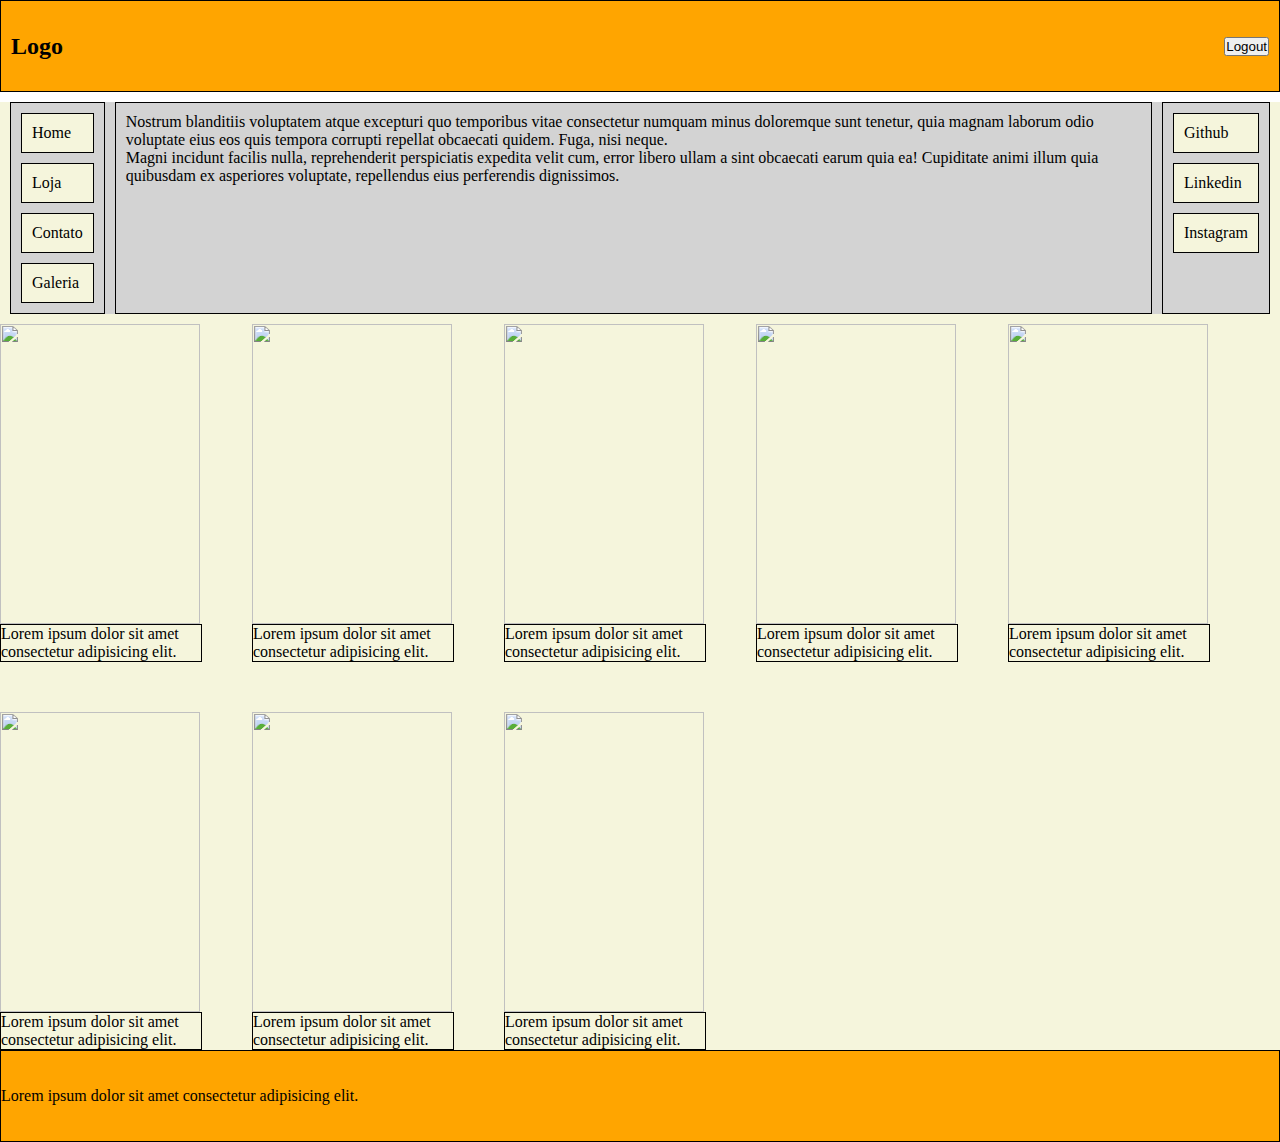
==== index.html @ 28ceb01f "Aula Flex" ====
<!DOCTYPE html>
<html lang="en">

<head>
    <meta charset="UTF-8">
    <meta http-equiv="X-UA-Compatible" content="IE=edge">
    <meta name="viewport" content="width=device-width, initial-scale=1.0">
    <title>Prática de Grid</title>
    <link rel="stylesheet" href="style.css">
</head>

<body>
    <header>
        <section>
            <h2>Logo</h2>
        </section>
        <section>
            <button>Logout</button>
        </section>
    </header>

    <main>
        <section class="container">
            <nav class="parte">
                <ol>
                    <li>Home</li>
                    <li>Loja</li>
                    <li>Contato</li>
                    <li>Galeria</li>
                </ol>

            </nav>
            <article class="parte">

                <p>Nostrum blanditiis voluptatem atque excepturi quo temporibus vitae consectetur numquam minus
                    doloremque
                    sunt
                    tenetur, quia magnam laborum odio voluptate eius eos quis tempora corrupti repellat obcaecati
                    quidem.
                    Fuga,
                    nisi neque.</p>

                <p>Magni incidunt facilis nulla, reprehenderit perspiciatis expedita velit cum, error libero ullam a
                    sint
                    obcaecati earum quia ea! Cupiditate animi illum quia quibusdam ex asperiores voluptate, repellendus
                    eius
                    perferendis dignissimos.</p>

            </article>
            <nav class="parte">
                <ol>
                    <li>Github</li>
                    <li>Linkedin</li>
                    <li>Instagram</li>
                </ol>
            </nav>

        </section>

        <section class="card">
            <figure>
                <img class="imagem" src="/assets/img.jpeg" alt="">
                <figcaption>Lorem ipsum dolor sit amet consectetur adipisicing elit.</figcaption>
            </figure>
            <figure>
                <img class="imagem" src="/assets/img.jpeg" alt="">
                <figcaption>Lorem ipsum dolor sit amet consectetur adipisicing elit.</figcaption>
            </figure>
            <figure>
                <img class="imagem" src="/assets/img.jpeg" alt="">
                <figcaption>Lorem ipsum dolor sit amet consectetur adipisicing elit.</figcaption>
            </figure>
            <figure>
                <img class="imagem" src="/assets/img.jpeg" alt="">
                <figcaption>Lorem ipsum dolor sit amet consectetur adipisicing elit.</figcaption>
            </figure>
            <figure>
                <img class="imagem" src="/assets/img.jpeg" alt="">
                <figcaption>Lorem ipsum dolor sit amet consectetur adipisicing elit.</figcaption>
            </figure>
            <figure>
                <img class="imagem" src="/assets/img.jpeg" alt="">
                <figcaption>Lorem ipsum dolor sit amet consectetur adipisicing elit.</figcaption>
            </figure>
            <figure>
                <img class="imagem" src="/assets/img.jpeg" alt="">
                <figcaption>Lorem ipsum dolor sit amet consectetur adipisicing elit.</figcaption>
            </figure>
            <figure>
                <img class="imagem" src="/assets/img.jpeg" alt="">
                <figcaption>Lorem ipsum dolor sit amet consectetur adipisicing elit.</figcaption>
            </figure>
        </section>
    </main>

    <footer>
        <p>Lorem ipsum dolor sit amet consectetur adipisicing elit.</p>
    </footer>
</body>

</html>
---- style.css ----
*{
    margin: 0;
    padding: 0;
}
header{
    border: 1px solid black;
    display: flex;
    justify-content:space-between;
    padding: 0 10px;
    height: 10vh;
    align-items: center;
    background-color: orange;
}
main{
    min-height: 80vh;
    background-color: beige;
}
footer{
    border: 1px solid black;
    height: 10vh;
    display: flex;
    align-items: center;
    background-color:orange;
}
.parte{
    border: 1px solid black;
    padding: 10px;
}
.container{
    display: flex;
    background-color: lightgray;
    gap: 10px;
    margin: 10px;
}
ol{
    display: flex;
    flex-direction: column;
    gap: 10px;
    list-style: none;
}
li{
    border: 1px solid black;
    padding: 10px;
    background-color: beige;
}
.card{
    display: flex;
    flex-wrap: wrap;
    gap: 50px;
}
.imagem{
    width: 200px;
    height: 300px;
    display: flex;
}
figcaption{
    display: flex;
    flex-direction: column;
    width: 200px;
    border: 1px solid black;
}
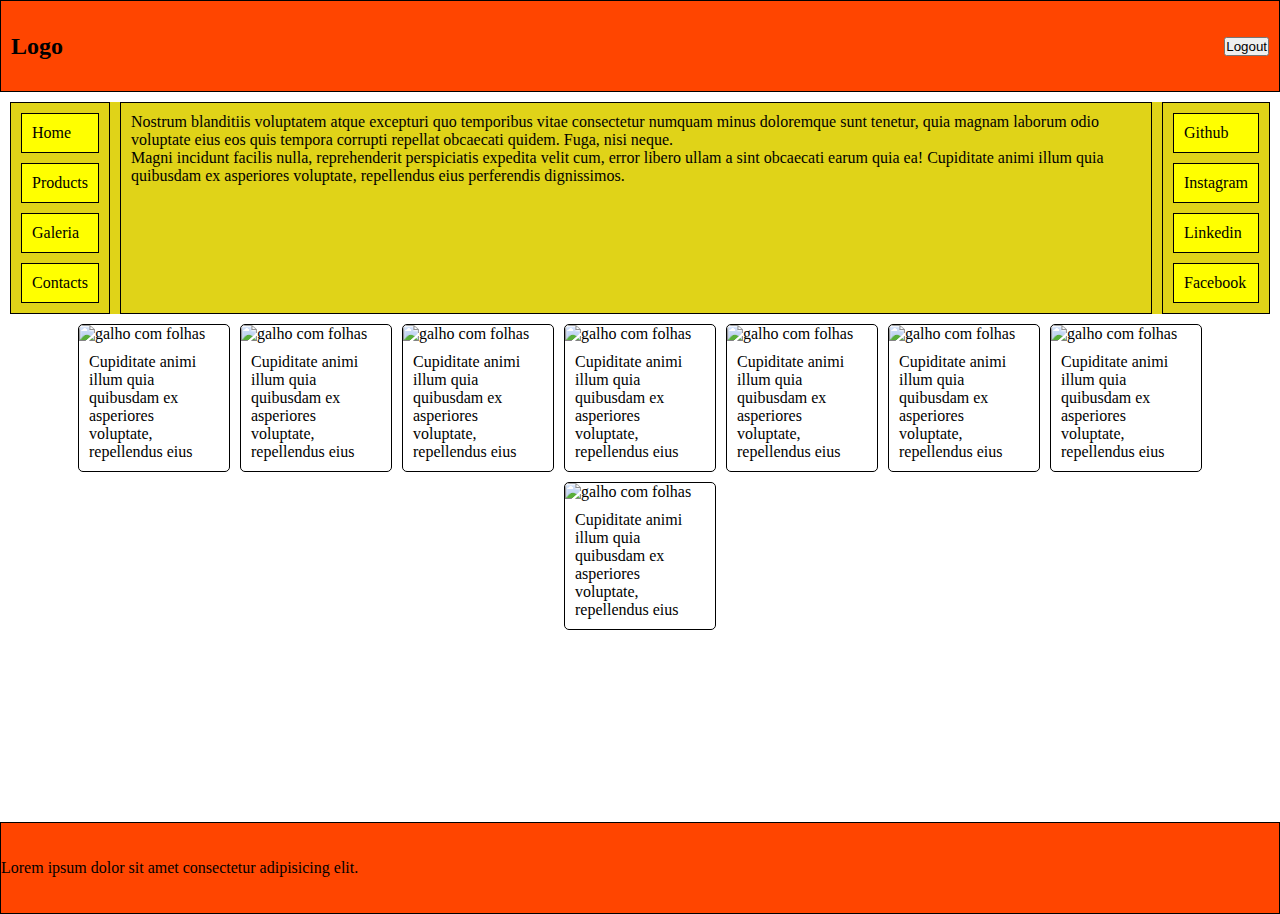
==== commit 7c18befa: "Resolução Exercícios CSS - Flexbox" ====
--- a/index.html
+++ b/index.html
@@ -5,8 +5,8 @@
     <meta charset="UTF-8">
     <meta http-equiv="X-UA-Compatible" content="IE=edge">
     <meta name="viewport" content="width=device-width, initial-scale=1.0">
+    <link rel="stylesheet" href="style.css">
     <title>Prática de Grid</title>
-    <link rel="stylesheet" href="style.css">
 </head>
 
 <body>
@@ -24,9 +24,9 @@
             <nav class="parte">
                 <ol>
                     <li>Home</li>
-                    <li>Loja</li>
-                    <li>Contato</li>
+                    <li>Products</li>
                     <li>Galeria</li>
+                    <li>Contacts</li>
                 </ol>
 
             </nav>
@@ -50,45 +50,54 @@
             <nav class="parte">
                 <ol>
                     <li>Github</li>
+                    <li>Instagram</li>
                     <li>Linkedin</li>
-                    <li>Instagram</li>
+                    <li>Facebook</li>
                 </ol>
             </nav>
 
         </section>
 
-        <section class="card">
-            <figure>
-                <img class="imagem" src="/assets/img.jpeg" alt="">
-                <figcaption>Lorem ipsum dolor sit amet consectetur adipisicing elit.</figcaption>
+        <section class="galeria-imagens">
+            <figure class="imagens">
+                <img class="img" src="assets/img.jpeg" alt="galho com folhas">
+                <figcaption class="text">Cupiditate animi illum quia quibusdam ex asperiores voluptate, repellendus
+                    eius</figcaption>
             </figure>
-            <figure>
-                <img class="imagem" src="/assets/img.jpeg" alt="">
-                <figcaption>Lorem ipsum dolor sit amet consectetur adipisicing elit.</figcaption>
+            <figure class="imagens">
+                <img class="img" src="assets/img.jpeg" alt="galho com folhas">
+                <figcaption class="text">Cupiditate animi illum quia quibusdam ex asperiores voluptate, repellendus
+                    eius</figcaption>
             </figure>
-            <figure>
-                <img class="imagem" src="/assets/img.jpeg" alt="">
-                <figcaption>Lorem ipsum dolor sit amet consectetur adipisicing elit.</figcaption>
+            <figure class="imagens">
+                <img class="img" src="assets/img.jpeg" alt="galho com folhas">
+                <figcaption class="text">Cupiditate animi illum quia quibusdam ex asperiores voluptate, repellendus
+                    eius</figcaption>
             </figure>
-            <figure>
-                <img class="imagem" src="/assets/img.jpeg" alt="">
-                <figcaption>Lorem ipsum dolor sit amet consectetur adipisicing elit.</figcaption>
+            <figure class="imagens">
+                <img class="img" src="assets/img.jpeg" alt="galho com folhas">
+                <figcaption class="text">Cupiditate animi illum quia quibusdam ex asperiores voluptate, repellendus
+                    eius</figcaption>
             </figure>
-            <figure>
-                <img class="imagem" src="/assets/img.jpeg" alt="">
-                <figcaption>Lorem ipsum dolor sit amet consectetur adipisicing elit.</figcaption>
+            <figure class="imagens">
+                <img class="img" src="assets/img.jpeg" alt="galho com folhas">
+                <figcaption class="text">Cupiditate animi illum quia quibusdam ex asperiores voluptate, repellendus
+                    eius</figcaption>
             </figure>
-            <figure>
-                <img class="imagem" src="/assets/img.jpeg" alt="">
-                <figcaption>Lorem ipsum dolor sit amet consectetur adipisicing elit.</figcaption>
+            <figure class="imagens">
+                <img class="img" src="assets/img.jpeg" alt="galho com folhas">
+                <figcaption class="text">Cupiditate animi illum quia quibusdam ex asperiores voluptate, repellendus
+                    eius</figcaption>
             </figure>
-            <figure>
-                <img class="imagem" src="/assets/img.jpeg" alt="">
-                <figcaption>Lorem ipsum dolor sit amet consectetur adipisicing elit.</figcaption>
+            <figure class="imagens">
+                <img class="img" src="assets/img.jpeg" alt="galho com folhas">
+                <figcaption class="text">Cupiditate animi illum quia quibusdam ex asperiores voluptate, repellendus
+                    eius</figcaption>
             </figure>
-            <figure>
-                <img class="imagem" src="/assets/img.jpeg" alt="">
-                <figcaption>Lorem ipsum dolor sit amet consectetur adipisicing elit.</figcaption>
+            <figure class="imagens">
+                <img class="img" src="assets/img.jpeg" alt="galho com folhas">
+                <figcaption class="text">Cupiditate animi illum quia quibusdam ex asperiores voluptate, repellendus
+                    eius</figcaption>
             </figure>
         </section>
     </main>
--- a/style.css
+++ b/style.css
@@ -2,60 +2,77 @@
     margin: 0;
     padding: 0;
 }
-header{
+
+header {
     border: 1px solid black;
     display: flex;
-    justify-content:space-between;
+    justify-content: space-between;
     padding: 0 10px;
     height: 10vh;
     align-items: center;
-    background-color: orange;
+    background-color: orangered;
 }
-main{
+
+main {
     min-height: 80vh;
-    background-color: beige;
+    background-color: white;
 }
-footer{
+
+footer {
     border: 1px solid black;
     height: 10vh;
     display: flex;
     align-items: center;
-    background-color:orange;
+    background-color: orangered;
 }
-.parte{
+
+.container {
+    display: flex;
+    background-color: rgb(224, 211, 24);
+    gap: 10px;
+    margin: 10px;
+}
+
+.parte {
     border: 1px solid black;
     padding: 10px;
 }
-.container{
-    display: flex;
-    background-color: lightgray;
-    gap: 10px;
-    margin: 10px;
-}
-ol{
+
+ol {
     display: flex;
     flex-direction: column;
     gap: 10px;
     list-style: none;
 }
-li{
-    border: 1px solid black;
+
+li {
+    border: 1px solid black ;
     padding: 10px;
-    background-color: beige;
+    background-color: rgb(255, 255, 0);
 }
-.card{
+
+.galeria-imagens {
     display: flex;
     flex-wrap: wrap;
-    gap: 50px;
+    gap: 10px;
+    justify-content: center;
+    margin-bottom: 10px;
 }
-.imagem{
-    width: 200px;
-    height: 300px;
-    display: flex;
-}
-figcaption{
+
+.imagens {
+    border: 1px solid black;
     display: flex;
     flex-direction: column;
-    width: 200px;
-    border: 1px solid black;
-}+    width: 150px;
+    border-radius: 5px;
+}
+
+.text {
+    padding: 10px;
+}
+
+.img {
+    border-top-right-radius: 5px;
+    border-top-left-radius: 5px;
+}
+/* Usar <figcaption> no lugar de <p> */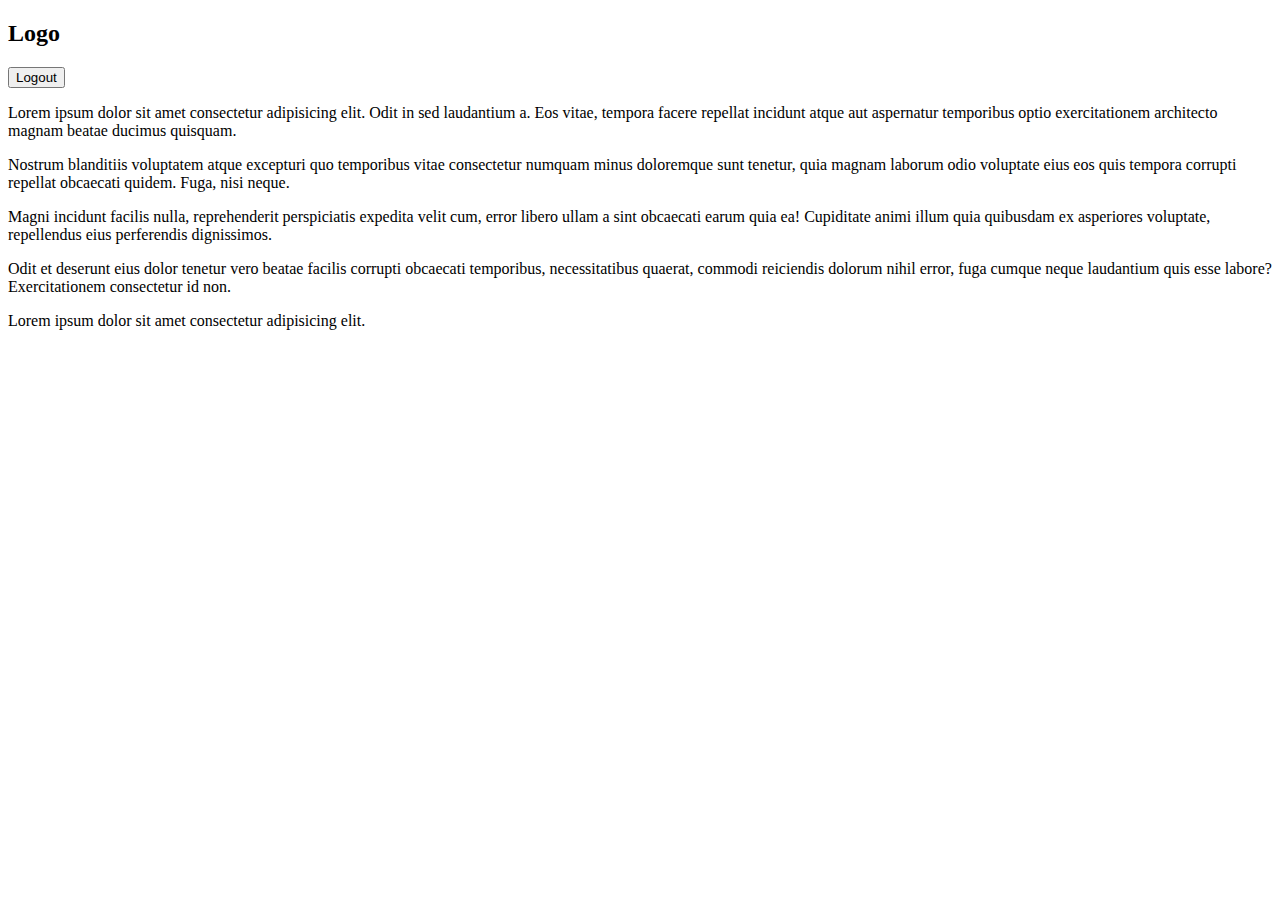
==== commit 9918ebdb: "Merge c63798add7917096c9774fe23cd14ab1209f1466 into b0b03adae5ee6c0681616af07939ddc1ed1a44f0" ====
--- a/index.html
+++ b/index.html
@@ -5,8 +5,7 @@
     <meta charset="UTF-8">
     <meta http-equiv="X-UA-Compatible" content="IE=edge">
     <meta name="viewport" content="width=device-width, initial-scale=1.0">
-    <link rel="stylesheet" href="style.css">
-    <title>Prática de Grid</title>
+    <title>Prática de Flex</title>
 </head>
 
 <body>
@@ -20,17 +19,16 @@
     </header>
 
     <main>
-        <section class="container">
-            <nav class="parte">
-                <ol>
-                    <li>Home</li>
-                    <li>Products</li>
-                    <li>Galeria</li>
-                    <li>Contacts</li>
-                </ol>
+        <section>
+            <article>
+                <p>Lorem ipsum dolor sit amet consectetur adipisicing elit. Odit in sed laudantium a. Eos vitae, tempora
+                    facere
+                    repellat incidunt atque aut aspernatur temporibus optio exercitationem architecto magnam beatae
+                    ducimus
+                    quisquam.</p>
 
-            </nav>
-            <article class="parte">
+            </article>
+            <article>
 
                 <p>Nostrum blanditiis voluptatem atque excepturi quo temporibus vitae consectetur numquam minus
                     doloremque
@@ -47,57 +45,17 @@
                     perferendis dignissimos.</p>
 
             </article>
-            <nav class="parte">
-                <ol>
-                    <li>Github</li>
-                    <li>Instagram</li>
-                    <li>Linkedin</li>
-                    <li>Facebook</li>
-                </ol>
-            </nav>
+            <article>
+                <p>Odit et deserunt eius dolor tenetur vero beatae facilis corrupti obcaecati temporibus, necessitatibus
+                    quaerat, commodi reiciendis dolorum nihil error, fuga cumque neque laudantium quis esse labore?
+                    Exercitationem consectetur id non.</p>
+            </article>
 
         </section>
 
-        <section class="galeria-imagens">
-            <figure class="imagens">
-                <img class="img" src="assets/img.jpeg" alt="galho com folhas">
-                <figcaption class="text">Cupiditate animi illum quia quibusdam ex asperiores voluptate, repellendus
-                    eius</figcaption>
-            </figure>
-            <figure class="imagens">
-                <img class="img" src="assets/img.jpeg" alt="galho com folhas">
-                <figcaption class="text">Cupiditate animi illum quia quibusdam ex asperiores voluptate, repellendus
-                    eius</figcaption>
-            </figure>
-            <figure class="imagens">
-                <img class="img" src="assets/img.jpeg" alt="galho com folhas">
-                <figcaption class="text">Cupiditate animi illum quia quibusdam ex asperiores voluptate, repellendus
-                    eius</figcaption>
-            </figure>
-            <figure class="imagens">
-                <img class="img" src="assets/img.jpeg" alt="galho com folhas">
-                <figcaption class="text">Cupiditate animi illum quia quibusdam ex asperiores voluptate, repellendus
-                    eius</figcaption>
-            </figure>
-            <figure class="imagens">
-                <img class="img" src="assets/img.jpeg" alt="galho com folhas">
-                <figcaption class="text">Cupiditate animi illum quia quibusdam ex asperiores voluptate, repellendus
-                    eius</figcaption>
-            </figure>
-            <figure class="imagens">
-                <img class="img" src="assets/img.jpeg" alt="galho com folhas">
-                <figcaption class="text">Cupiditate animi illum quia quibusdam ex asperiores voluptate, repellendus
-                    eius</figcaption>
-            </figure>
-            <figure class="imagens">
-                <img class="img" src="assets/img.jpeg" alt="galho com folhas">
-                <figcaption class="text">Cupiditate animi illum quia quibusdam ex asperiores voluptate, repellendus
-                    eius</figcaption>
-            </figure>
-            <figure class="imagens">
-                <img class="img" src="assets/img.jpeg" alt="galho com folhas">
-                <figcaption class="text">Cupiditate animi illum quia quibusdam ex asperiores voluptate, repellendus
-                    eius</figcaption>
+        <section>
+            <figure>
+
             </figure>
         </section>
     </main>
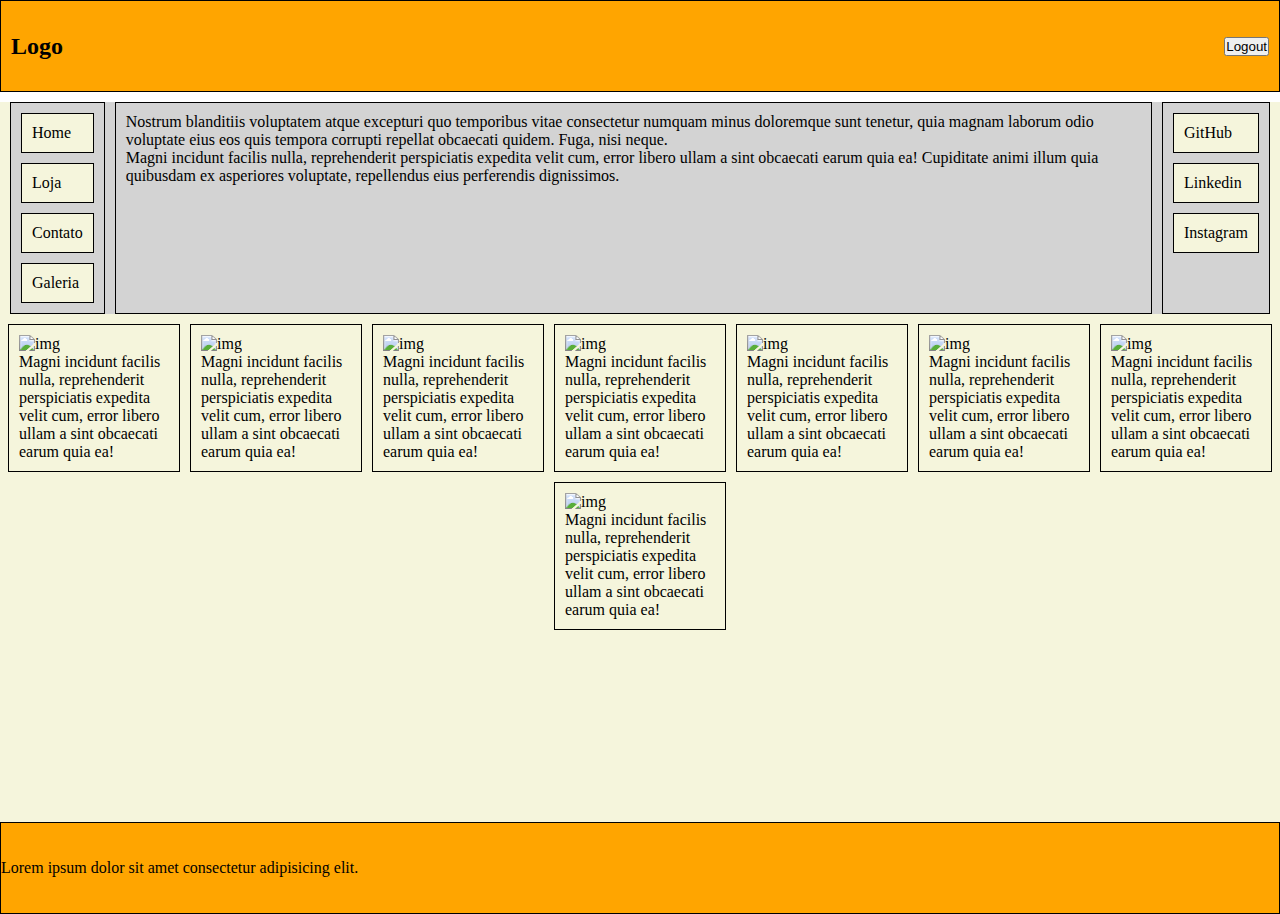
==== commit a220940d: "Merge 07d7c65b23e95143eb5eb956c0235da2dd04fca1 into b0b03adae5ee6c0681616af07939ddc1ed1a44f0" ====
--- a/index.html
+++ b/index.html
@@ -5,7 +5,8 @@
     <meta charset="UTF-8">
     <meta http-equiv="X-UA-Compatible" content="IE=edge">
     <meta name="viewport" content="width=device-width, initial-scale=1.0">
-    <title>Prática de Flex</title>
+    <link rel="stylesheet" href="style.css">
+    <title>PrÃ¡tica de Grid</title>
 </head>
 
 <body>
@@ -19,16 +20,17 @@
     </header>
 
     <main>
-        <section>
-            <article>
-                <p>Lorem ipsum dolor sit amet consectetur adipisicing elit. Odit in sed laudantium a. Eos vitae, tempora
-                    facere
-                    repellat incidunt atque aut aspernatur temporibus optio exercitationem architecto magnam beatae
-                    ducimus
-                    quisquam.</p>
+        <section class="container">
+            <nav class="parte">
+                <ol>
+                    <li>Home</li>
+                    <li>Loja</li>
+                    <li>Contato</li>
+                    <li>Galeria</li>
+                </ol>
 
-            </article>
-            <article>
+            </nav>
+            <article class="parte">
 
                 <p>Nostrum blanditiis voluptatem atque excepturi quo temporibus vitae consectetur numquam minus
                     doloremque
@@ -45,18 +47,67 @@
                     perferendis dignissimos.</p>
 
             </article>
-            <article>
-                <p>Odit et deserunt eius dolor tenetur vero beatae facilis corrupti obcaecati temporibus, necessitatibus
-                    quaerat, commodi reiciendis dolorum nihil error, fuga cumque neque laudantium quis esse labore?
-                    Exercitationem consectetur id non.</p>
-            </article>
+            <nav class="parte">
+                <ol>
+                    <li>GitHub</li>
+                    <li>Linkedin</li>
+                    <li>Instagram</li>
+                </ol>
+            </nav>
 
         </section>
 
-        <section>
-            <figure>
+        <section class="galeria-img">
 
+            <figure class="card"><img src="/assets/img.jpeg" alt="img">
+                <figcaption>Magni incidunt facilis nulla, reprehenderit perspiciatis expedita velit cum, error libero
+                    ullam a
+                    sint
+                    obcaecati earum quia ea!</figcaption>
             </figure>
+            <figure class="card"><img src="/assets/img.jpeg" alt="img">
+                <figcaption>Magni incidunt facilis nulla, reprehenderit perspiciatis expedita velit cum, error libero
+                    ullam a
+                    sint
+                    obcaecati earum quia ea!</figcaption>
+            </figure>
+            <figure class="card"><img src="/assets/img.jpeg" alt="img">
+                <figcaption>Magni incidunt facilis nulla, reprehenderit perspiciatis expedita velit cum, error libero
+                    ullam a
+                    sint
+                    obcaecati earum quia ea!</figcaption>
+            </figure>
+            <figure class="card"><img src="/assets/img.jpeg" alt="img">
+                <figcaption>Magni incidunt facilis nulla, reprehenderit perspiciatis expedita velit cum, error libero
+                    ullam a
+                    sint
+                    obcaecati earum quia ea!</figcaption>
+            </figure>
+            <figure class="card"><img src="/assets/img.jpeg" alt="img">
+                <figcaption>Magni incidunt facilis nulla, reprehenderit perspiciatis expedita velit cum, error libero
+                    ullam a
+                    sint
+                    obcaecati earum quia ea!</figcaption>
+            </figure>
+            <figure class="card"><img src="/assets/img.jpeg" alt="img">
+                <figcaption>Magni incidunt facilis nulla, reprehenderit perspiciatis expedita velit cum, error libero
+                    ullam a
+                    sint
+                    obcaecati earum quia ea!</figcaption>
+            </figure>
+            <figure class="card"><img src="/assets/img.jpeg" alt="img">
+                <figcaption>Magni incidunt facilis nulla, reprehenderit perspiciatis expedita velit cum, error libero
+                    ullam a
+                    sint
+                    obcaecati earum quia ea!</figcaption>
+            </figure>
+            <figure class="card"><img src="/assets/img.jpeg" alt="img">
+                <figcaption>Magni incidunt facilis nulla, reprehenderit perspiciatis expedita velit cum, error libero
+                    ullam a
+                    sint
+                    obcaecati earum quia ea!</figcaption>
+            </figure>
+                       
         </section>
     </main>
 
--- a/style.css
+++ b/style.css
@@ -0,0 +1,63 @@
+*{
+    margin: 0;
+    padding: 0;
+}
+header{
+    border: 1px solid black;
+   display:flex;
+    justify-content: space-between;
+    padding: 0 10px;
+    height: 10vh;
+    align-items: center;
+    background-color: orange;
+
+}
+main{
+    min-height: 80vh;
+    background-color: beige;
+}
+footer{
+    border: 1px solid black;
+    height: 10vh;
+    display: flex;
+    align-items: center;
+    background-color: orange;
+}
+.container{
+    display: flex;
+    background-color: lightgrey;
+    gap: 10px;
+    margin: 10px;
+}
+.parte{
+    border: 1px solid black;
+    padding: 10px;
+}
+ol{
+    display: flex;
+    flex-direction: column;
+    gap:10px;
+    list-style: none;
+}
+
+li{
+    border: 1px solid black;
+    padding: 10px;
+    background-color: beige;
+}
+
+.galeria-img{
+    display: flex;
+    flex-wrap: wrap;
+    gap: 10px;
+    justify-content: center;
+    margin-bottom: 150px;
+}
+
+.card{
+    width: 150px;
+    padding: 10px;
+    border: 1px solid black;
+    text-align: left;
+
+}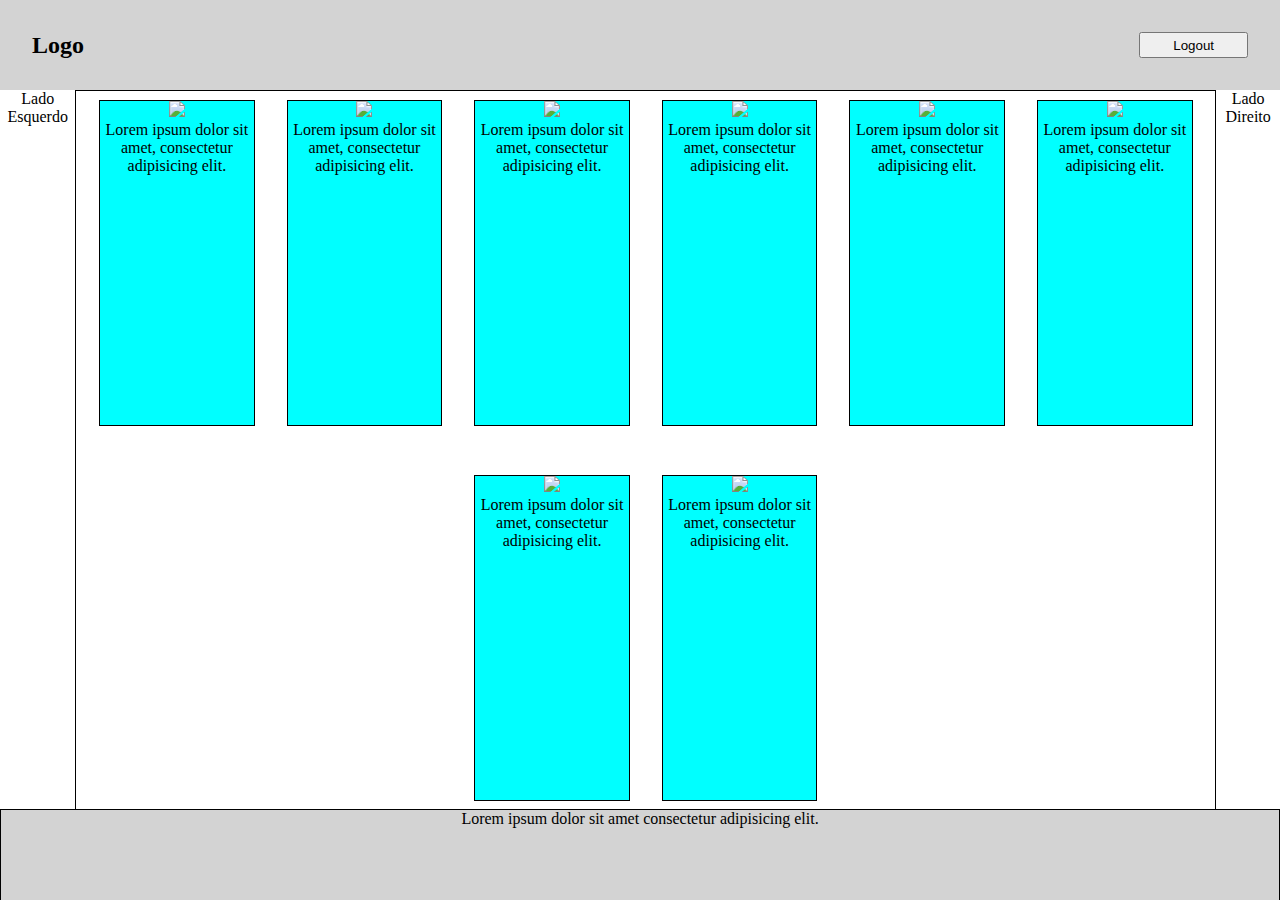
==== commit fa65a4d4: "Template finalizado com dificuldade porém compreendido" ====
--- a/index.html
+++ b/index.html
@@ -5,115 +5,68 @@
     <meta charset="UTF-8">
     <meta http-equiv="X-UA-Compatible" content="IE=edge">
     <meta name="viewport" content="width=device-width, initial-scale=1.0">
-    <link rel="stylesheet" href="style.css">
-    <title>PrÃ¡tica de Grid</title>
+    <link rel="stylesheet" href="./style.css">
+    <title>Prática de Grid</title>
 </head>
 
 <body>
-    <header>
-        <section>
-            <h2>Logo</h2>
-        </section>
-        <section>
-            <button>Logout</button>
-        </section>
-    </header>
+    <div class="container">
+        <header>
+            <section>
+                <h2>Logo</h2>
+            </section>
+            <section>
+                <button>Logout</button>
+            </section>
+        </header>
+        <main>
 
-    <main>
-        <section class="container">
-            <nav class="parte">
-                <ol>
-                    <li>Home</li>
-                    <li>Loja</li>
-                    <li>Contato</li>
-                    <li>Galeria</li>
-                </ol>
-
-            </nav>
-            <article class="parte">
-
-                <p>Nostrum blanditiis voluptatem atque excepturi quo temporibus vitae consectetur numquam minus
-                    doloremque
-                    sunt
-                    tenetur, quia magnam laborum odio voluptate eius eos quis tempora corrupti repellat obcaecati
-                    quidem.
-                    Fuga,
-                    nisi neque.</p>
-
-                <p>Magni incidunt facilis nulla, reprehenderit perspiciatis expedita velit cum, error libero ullam a
-                    sint
-                    obcaecati earum quia ea! Cupiditate animi illum quia quibusdam ex asperiores voluptate, repellendus
-                    eius
-                    perferendis dignissimos.</p>
+            <aside class="lado-esquerdo" id="tamanho">
+                Lado Esquerdo
+            </aside>
+            <article class="borda">
+                <div class="card">
+                    <img src="./assets/img.jpeg">
+                    <p>Lorem ipsum dolor sit amet, consectetur adipisicing elit.</p>
+                </div>
+                <div class="card">
+                    <img src="./assets/img.jpeg">
+                    <p>Lorem ipsum dolor sit amet, consectetur adipisicing elit.</p>
+                </div>
+                <div class="card">
+                    <img src="./assets/img.jpeg">
+                    <p>Lorem ipsum dolor sit amet, consectetur adipisicing elit.</p>
+                </div>
+                <div class="card">
+                    <img src="./assets/img.jpeg">
+                    <p>Lorem ipsum dolor sit amet, consectetur adipisicing elit.</p>
+                </div>
+                <div class="card">
+                    <img src="./assets/img.jpeg">
+                    <p>Lorem ipsum dolor sit amet, consectetur adipisicing elit.</p>
+                </div>
+                <div class="card">
+                    <img src="./assets/img.jpeg">
+                    <p>Lorem ipsum dolor sit amet, consectetur adipisicing elit.</p>
+                </div>
+                <div class="card">
+                    <img src="./assets/img.jpeg">
+                    <p>Lorem ipsum dolor sit amet, consectetur adipisicing elit.</p>
+                </div>                
+                <div class="card">
+                    <img src="./assets/img.jpeg">
+                    <p>Lorem ipsum dolor sit amet, consectetur adipisicing elit.</p>
+                </div>
 
             </article>
-            <nav class="parte">
-                <ol>
-                    <li>GitHub</li>
-                    <li>Linkedin</li>
-                    <li>Instagram</li>
-                </ol>
-            </nav>
-
-        </section>
-
-        <section class="galeria-img">
-
-            <figure class="card"><img src="/assets/img.jpeg" alt="img">
-                <figcaption>Magni incidunt facilis nulla, reprehenderit perspiciatis expedita velit cum, error libero
-                    ullam a
-                    sint
-                    obcaecati earum quia ea!</figcaption>
-            </figure>
-            <figure class="card"><img src="/assets/img.jpeg" alt="img">
-                <figcaption>Magni incidunt facilis nulla, reprehenderit perspiciatis expedita velit cum, error libero
-                    ullam a
-                    sint
-                    obcaecati earum quia ea!</figcaption>
-            </figure>
-            <figure class="card"><img src="/assets/img.jpeg" alt="img">
-                <figcaption>Magni incidunt facilis nulla, reprehenderit perspiciatis expedita velit cum, error libero
-                    ullam a
-                    sint
-                    obcaecati earum quia ea!</figcaption>
-            </figure>
-            <figure class="card"><img src="/assets/img.jpeg" alt="img">
-                <figcaption>Magni incidunt facilis nulla, reprehenderit perspiciatis expedita velit cum, error libero
-                    ullam a
-                    sint
-                    obcaecati earum quia ea!</figcaption>
-            </figure>
-            <figure class="card"><img src="/assets/img.jpeg" alt="img">
-                <figcaption>Magni incidunt facilis nulla, reprehenderit perspiciatis expedita velit cum, error libero
-                    ullam a
-                    sint
-                    obcaecati earum quia ea!</figcaption>
-            </figure>
-            <figure class="card"><img src="/assets/img.jpeg" alt="img">
-                <figcaption>Magni incidunt facilis nulla, reprehenderit perspiciatis expedita velit cum, error libero
-                    ullam a
-                    sint
-                    obcaecati earum quia ea!</figcaption>
-            </figure>
-            <figure class="card"><img src="/assets/img.jpeg" alt="img">
-                <figcaption>Magni incidunt facilis nulla, reprehenderit perspiciatis expedita velit cum, error libero
-                    ullam a
-                    sint
-                    obcaecati earum quia ea!</figcaption>
-            </figure>
-            <figure class="card"><img src="/assets/img.jpeg" alt="img">
-                <figcaption>Magni incidunt facilis nulla, reprehenderit perspiciatis expedita velit cum, error libero
-                    ullam a
-                    sint
-                    obcaecati earum quia ea!</figcaption>
-            </figure>
-                       
-        </section>
-    </main>
-
-    <footer>
-        <p>Lorem ipsum dolor sit amet consectetur adipisicing elit.</p>
-    </footer>
+            <aside class="lado-direito">
+                Lado Direito
+            </aside>
+        </main>
+        <footer class="borda">
+            <p>Lorem ipsum dolor sit amet consectetur adipisicing elit.</p>
+        </footer>
+    </div>
 </body>
 
 </html>--- a/style.css
+++ b/style.css
@@ -1,63 +1,76 @@
-*{
+* {
     margin: 0;
     padding: 0;
 }
-header{
+
+.borda {
     border: 1px solid black;
-   display:flex;
+    border-bottom: none;
+}
+
+.container {
+    height: 100vh;
+    display: flex;
+    flex-direction: column;
+}
+
+header {
+    background-color: lightgray;
+    display: flex;
     justify-content: space-between;
-    padding: 0 10px;
+    align-items: center;
+    padding: 0 2rem;
     height: 10vh;
+}
+
+header button {
+    padding: 0.2rem 2rem;
+}
+
+main {
+    flex-grow: 1;
+    display: flex;
+}
+
+aside {
+    flex-grow: 1;
     align-items: center;
-    background-color: orange;
+    justify-content: center;
+}
+
+img {
+    width: 100%;
+}
+
+.card {
+    justify-content: space-evenly;
+    height: 36vh;
+    width: 12vw;
+    border: 1px solid black;
+    background-color: aqua;
+    text-align: center;
+    
+}
+.lado-esquerdo {  
+    text-align: center;
+}
+
+.lado-direito{
+    text-align: center;
 
 }
-main{
-    min-height: 80vh;
-    background-color: beige;
-}
-footer{
-    border: 1px solid black;
-    height: 10vh;
+
+article {
+    flex-grow: 3;
     display: flex;
+    flex-wrap: wrap;
+    gap: 2rem;
+    justify-content:center;    
     align-items: center;
-    background-color: orange;
-}
-.container{
-    display: flex;
-    background-color: lightgrey;
-    gap: 10px;
-    margin: 10px;
-}
-.parte{
-    border: 1px solid black;
-    padding: 10px;
-}
-ol{
-    display: flex;
-    flex-direction: column;
-    gap:10px;
-    list-style: none;
 }
 
-li{
-    border: 1px solid black;
-    padding: 10px;
-    background-color: beige;
-}
-
-.galeria-img{
-    display: flex;
-    flex-wrap: wrap;
-    gap: 10px;
-    justify-content: center;
-    margin-bottom: 150px;
-}
-
-.card{
-    width: 150px;
-    padding: 10px;
-    border: 1px solid black;
-    text-align: left;
-
+footer {
+    height: 10vh;
+    background-color: lightgray;
+    text-align:center;
 }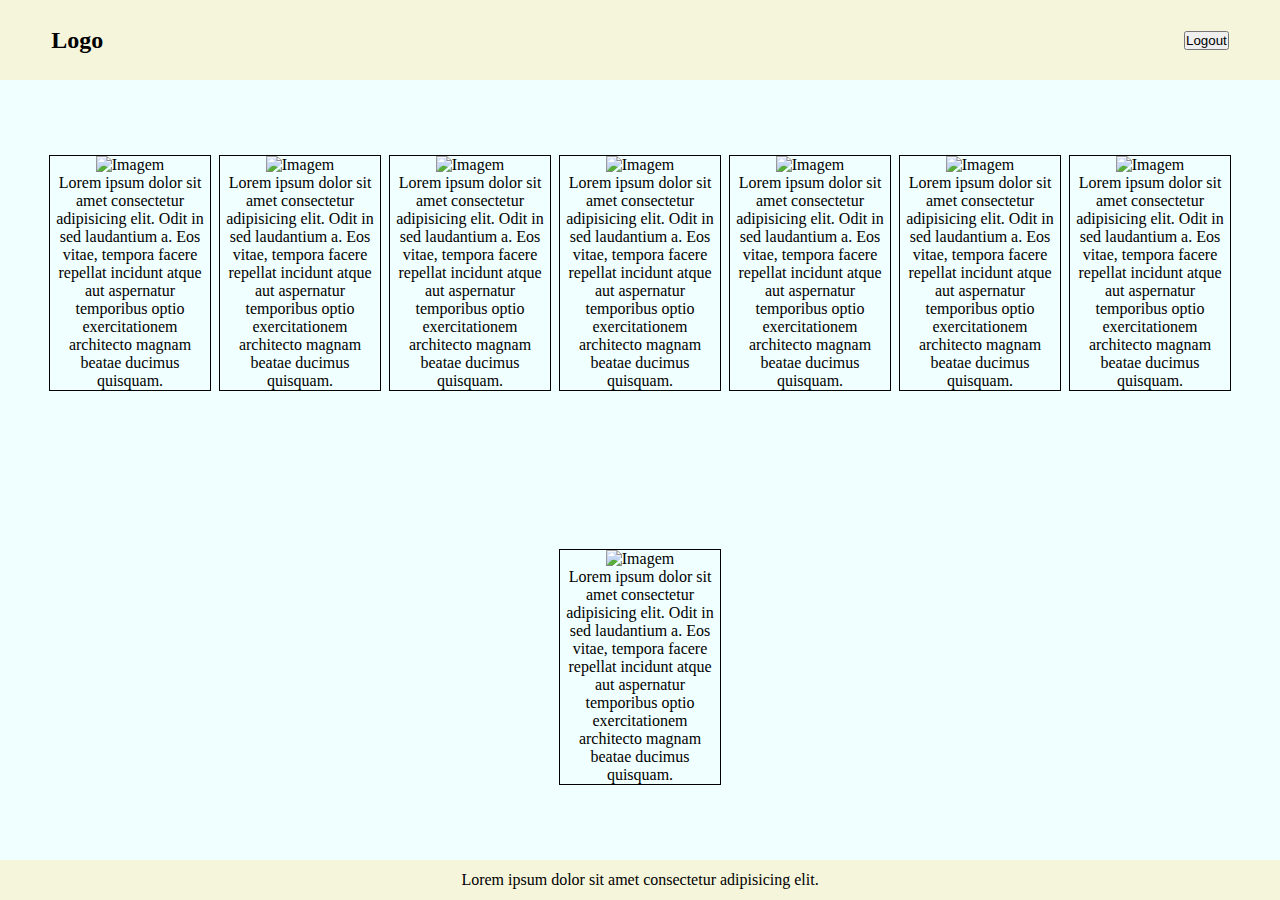
==== commit db89863b: "Adicionado tempalte de flexbox" ====
--- a/index.html
+++ b/index.html
@@ -5,68 +5,151 @@
     <meta charset="UTF-8">
     <meta http-equiv="X-UA-Compatible" content="IE=edge">
     <meta name="viewport" content="width=device-width, initial-scale=1.0">
-    <link rel="stylesheet" href="./style.css">
+    <link rel="stylesheet" href="style.css">
     <title>Prática de Grid</title>
 </head>
 
 <body>
-    <div class="container">
-        <header>
-            <section>
-                <h2>Logo</h2>
-            </section>
-            <section>
-                <button>Logout</button>
-            </section>
-        </header>
-        <main>
+    <header>
+        <section>
+            <h2>Logo</h2>
+        </section>
+        <section>
+            <button>Logout</button>
+        </section>
+    </header>
 
-            <aside class="lado-esquerdo" id="tamanho">
-                Lado Esquerdo
-            </aside>
-            <article class="borda">
-                <div class="card">
-                    <img src="./assets/img.jpeg">
-                    <p>Lorem ipsum dolor sit amet, consectetur adipisicing elit.</p>
-                </div>
-                <div class="card">
-                    <img src="./assets/img.jpeg">
-                    <p>Lorem ipsum dolor sit amet, consectetur adipisicing elit.</p>
-                </div>
-                <div class="card">
-                    <img src="./assets/img.jpeg">
-                    <p>Lorem ipsum dolor sit amet, consectetur adipisicing elit.</p>
-                </div>
-                <div class="card">
-                    <img src="./assets/img.jpeg">
-                    <p>Lorem ipsum dolor sit amet, consectetur adipisicing elit.</p>
-                </div>
-                <div class="card">
-                    <img src="./assets/img.jpeg">
-                    <p>Lorem ipsum dolor sit amet, consectetur adipisicing elit.</p>
-                </div>
-                <div class="card">
-                    <img src="./assets/img.jpeg">
-                    <p>Lorem ipsum dolor sit amet, consectetur adipisicing elit.</p>
-                </div>
-                <div class="card">
-                    <img src="./assets/img.jpeg">
-                    <p>Lorem ipsum dolor sit amet, consectetur adipisicing elit.</p>
-                </div>                
-                <div class="card">
-                    <img src="./assets/img.jpeg">
-                    <p>Lorem ipsum dolor sit amet, consectetur adipisicing elit.</p>
-                </div>
+    <main>
+        <!-- <aside>Menu lateral 1</aside> -->
+        
+        <!-- <section>
+            <article>
+                <p>Lorem ipsum dolor sit amet consectetur adipisicing elit. Odit in sed laudantium a. Eos vitae, tempora
+                    facere
+                    repellat incidunt atque aut aspernatur temporibus optio exercitationem architecto magnam beatae
+                    ducimus
+                    quisquam.</p>
 
             </article>
-            <aside class="lado-direito">
-                Lado Direito
-            </aside>
-        </main>
-        <footer class="borda">
-            <p>Lorem ipsum dolor sit amet consectetur adipisicing elit.</p>
-        </footer>
-    </div>
+            <article>
+
+                <p>Nostrum blanditiis voluptatem atque excepturi quo temporibus vitae consectetur numquam minus
+                    doloremque
+                    sunt
+                    tenetur, quia magnam laborum odio voluptate eius eos quis tempora corrupti repellat obcaecati
+                    quidem.
+                    Fuga,
+                    nisi neque.</p>
+
+                <p>Magni incidunt facilis nulla, reprehenderit perspiciatis expedita velit cum, error libero ullam a
+                    sint
+                    obcaecati earum quia ea! Cupiditate animi illum quia quibusdam ex asperiores voluptate, repellendus
+                    eius
+                    perferendis dignissimos.</p>
+
+            </article>
+            <article>
+                <p>Odit et deserunt eius dolor tenetur vero beatae facilis corrupti obcaecati temporibus, necessitatibus
+                    quaerat, commodi reiciendis dolorum nihil error, fuga cumque neque laudantium quis esse labore?
+                    Exercitationem consectetur id non.</p>
+            </article>
+
+        </section> -->
+        
+        <!-- <aside>Menu lateral 2  </aside> -->
+
+        <section>
+            <figure>
+                <img src="./assets/img.jpeg" alt="Imagem">
+                <figcaption>Lorem ipsum dolor sit amet consectetur adipisicing elit. Odit in sed laudantium a. Eos vitae, tempora
+                    facere
+                    repellat incidunt atque aut aspernatur temporibus optio exercitationem architecto magnam beatae
+                    ducimus
+                    quisquam.</figcaption>
+            </figure>
+        </section>
+       
+        <section>
+            <figure>
+                <img src="./assets/img.jpeg" alt="Imagem">
+                <figcaption>Lorem ipsum dolor sit amet consectetur adipisicing elit. Odit in sed laudantium a. Eos vitae, tempora
+                    facere
+                    repellat incidunt atque aut aspernatur temporibus optio exercitationem architecto magnam beatae
+                    ducimus
+                    quisquam.</figcaption>
+            </figure>
+        </section>
+         
+        <section>
+            <figure>
+                <img src="./assets/img.jpeg" alt="Imagem">
+                <figcaption>Lorem ipsum dolor sit amet consectetur adipisicing elit. Odit in sed laudantium a. Eos vitae, tempora
+                    facere
+                    repellat incidunt atque aut aspernatur temporibus optio exercitationem architecto magnam beatae
+                    ducimus
+                    quisquam.</figcaption>
+            </figure>
+        </section>
+
+        <section>
+            <figure>
+                <img src="./assets/img.jpeg" alt="Imagem">
+                <figcaption>Lorem ipsum dolor sit amet consectetur adipisicing elit. Odit in sed laudantium a. Eos vitae, tempora
+                    facere
+                    repellat incidunt atque aut aspernatur temporibus optio exercitationem architecto magnam beatae
+                    ducimus
+                    quisquam.</figcaption>
+            </figure>
+        </section>
+
+        <section>
+            <figure>
+                <img src="./assets/img.jpeg" alt="Imagem">
+                <figcaption>Lorem ipsum dolor sit amet consectetur adipisicing elit. Odit in sed laudantium a. Eos vitae, tempora
+                    facere
+                    repellat incidunt atque aut aspernatur temporibus optio exercitationem architecto magnam beatae
+                    ducimus
+                    quisquam.</figcaption>
+            </figure>
+        </section>
+
+        <section>
+            <figure>
+                <img src="./assets/img.jpeg" alt="Imagem">
+                <figcaption>Lorem ipsum dolor sit amet consectetur adipisicing elit. Odit in sed laudantium a. Eos vitae, tempora
+                    facere
+                    repellat incidunt atque aut aspernatur temporibus optio exercitationem architecto magnam beatae
+                    ducimus
+                    quisquam.</figcaption>
+            </figure>
+        </section>
+
+        <section>
+            <figure>
+                <img src="./assets/img.jpeg" alt="Imagem">
+                <figcaption>Lorem ipsum dolor sit amet consectetur adipisicing elit. Odit in sed laudantium a. Eos vitae, tempora
+                    facere
+                    repellat incidunt atque aut aspernatur temporibus optio exercitationem architecto magnam beatae
+                    ducimus
+                    quisquam.</figcaption>
+            </figure>
+        </section>
+
+        <section>
+            <figure>
+                <img src="./assets/img.jpeg" alt="Imagem">
+                <figcaption>Lorem ipsum dolor sit amet consectetur adipisicing elit. Odit in sed laudantium a. Eos vitae, tempora
+                    facere
+                    repellat incidunt atque aut aspernatur temporibus optio exercitationem architecto magnam beatae
+                    ducimus
+                    quisquam.</figcaption>
+            </figure>
+        </section>
+    </main>
+
+    <footer>
+        <p>Lorem ipsum dolor sit amet consectetur adipisicing elit.</p>
+    </footer>
 </body>
 
 </html>--- a/style.css
+++ b/style.css
@@ -1,76 +1,63 @@
-* {
+*{
     margin: 0;
     padding: 0;
 }
 
-.borda {
-    border: 1px solid black;
-    border-bottom: none;
-}
-
-.container {
-    height: 100vh;
+body {
     display: flex;
     flex-direction: column;
+    height: 100vh;
+    justify-content: space-between;
 }
 
 header {
-    background-color: lightgray;
+    align-items: center;
     display: flex;
+    height: 80px;
     justify-content: space-between;
+    background-color: beige;
+    padding: 0 4%;
+}
+/* main {
+    flex-grow: 2;
+    background-color: aqua;
+    display: flex;
+} */
+
+
+main {
     align-items: center;
-    padding: 0 2rem;
-    height: 10vh;
+    background-color: azure;
+    display: flex;
+    column-gap: 8px;
+    row-gap: 8px;
+    justify-content: center;
+    flex-grow: 2;
+    flex-wrap: wrap;
+    /* flex-flow: row wrap; */
 }
 
-header button {
-    padding: 0.2rem 2rem;
+main section {
+    display: flex;
+    width: 160px;
+    border: 1px solid black;
+    text-align: center;
 }
 
-main {
-    flex-grow: 1;
-    display: flex;
+main section figure img{
+    width: 160px;
+    height: 160px;    
 }
 
 aside {
-    flex-grow: 1;
-    align-items: center;
-    justify-content: center;
-}
-
-img {
-    width: 100%;
-}
-
-.card {
-    justify-content: space-evenly;
-    height: 36vh;
-    width: 12vw;
-    border: 1px solid black;
-    background-color: aqua;
-    text-align: center;
-    
-}
-.lado-esquerdo {  
-    text-align: center;
-}
-
-.lado-direito{
-    text-align: center;
-
-}
-
-article {
-    flex-grow: 3;
-    display: flex;
-    flex-wrap: wrap;
-    gap: 2rem;
-    justify-content:center;    
-    align-items: center;
+    width: 500px;
+    background-color: blueviolet;
 }
 
 footer {
-    height: 10vh;
-    background-color: lightgray;
-    text-align:center;
+    background-color: beige;
+    height: 40px;
+    display: flex;
+    align-items: center;
+    justify-content: center;
 }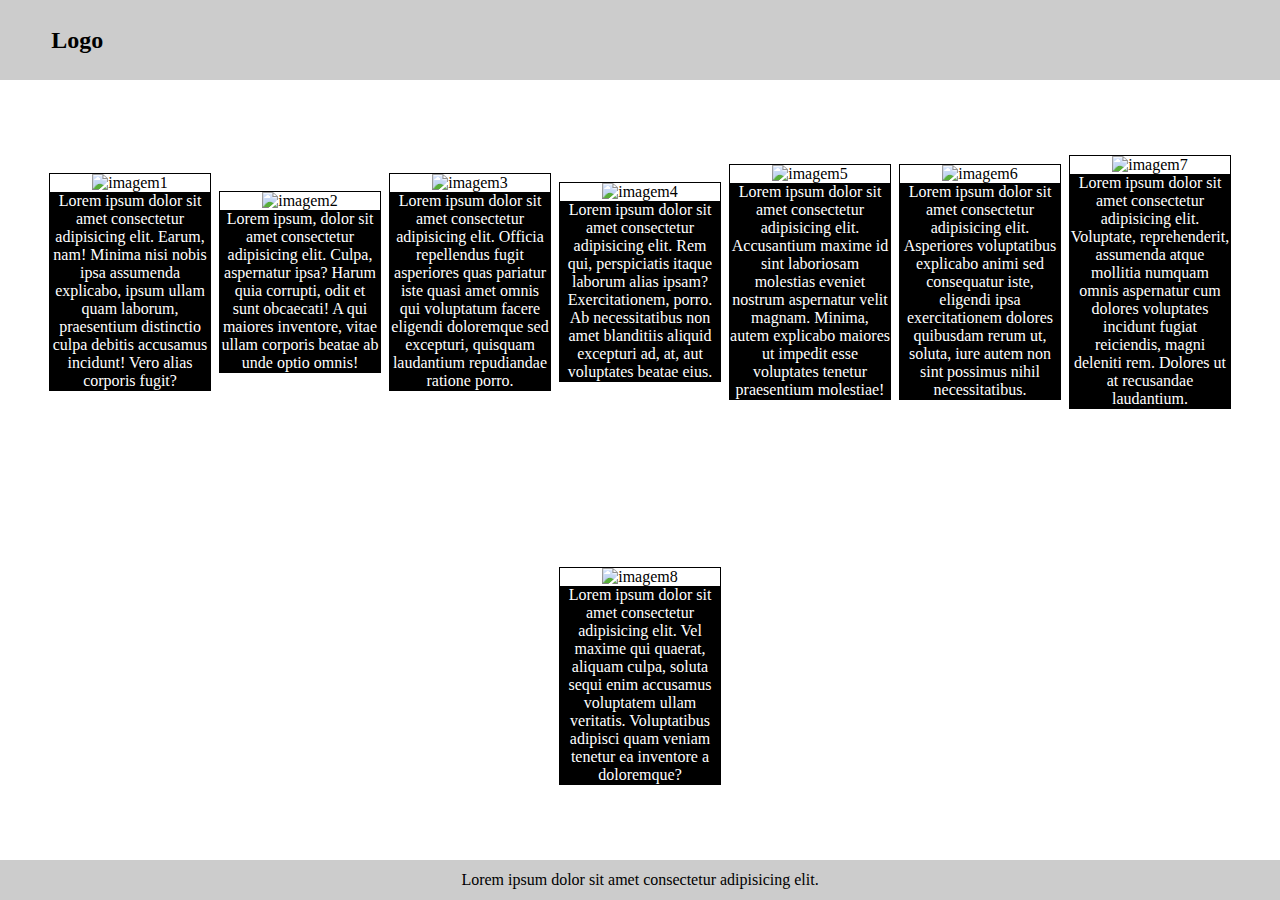
==== commit c585773a: "template flexbox" ====
--- a/index.html
+++ b/index.html
@@ -14,15 +14,17 @@
         <section>
             <h2>Logo</h2>
         </section>
+        <!--
         <section>
             <button>Logout</button>
         </section>
+        -->
     </header>
 
     <main>
-        <!-- <aside>Menu lateral 1</aside> -->
-        
-        <!-- <section>
+        <!--
+        <aside> Menu lateral 1</aside>
+        <section>
             <article>
                 <p>Lorem ipsum dolor sit amet consectetur adipisicing elit. Odit in sed laudantium a. Eos vitae, tempora
                     facere
@@ -54,97 +56,46 @@
                     Exercitationem consectetur id non.</p>
             </article>
 
-        </section> -->
-        
-        <!-- <aside>Menu lateral 2  </aside> -->
+           
 
+        </section>
+       -->
         <section>
             <figure>
-                <img src="./assets/img.jpeg" alt="Imagem">
-                <figcaption>Lorem ipsum dolor sit amet consectetur adipisicing elit. Odit in sed laudantium a. Eos vitae, tempora
-                    facere
-                    repellat incidunt atque aut aspernatur temporibus optio exercitationem architecto magnam beatae
-                    ducimus
-                    quisquam.</figcaption>
+                <img src="./assets/img.jpeg" alt="imagem1">
+                <p>Lorem ipsum dolor sit amet consectetur adipisicing elit. Earum, nam! Minima nisi nobis ipsa assumenda explicabo, ipsum ullam quam laborum, praesentium distinctio culpa debitis accusamus incidunt! Vero alias corporis fugit?</p>
+            </section>
+                <section>
+                <img src="./assets/img.jpeg" alt="imagem2">
+             <p>Lorem ipsum, dolor sit amet consectetur adipisicing elit. Culpa, aspernatur ipsa? Harum quia corrupti, odit et sunt obcaecati! A qui maiores inventore, vitae ullam corporis beatae ab unde optio omnis!</p>
+            </section>
+            <section>
+                <img src="./assets/img.jpeg" alt="imagem3">
+                <p>Lorem ipsum dolor sit amet consectetur adipisicing elit. Officia repellendus fugit asperiores quas pariatur iste quasi amet omnis qui voluptatum facere eligendi doloremque sed excepturi, quisquam laudantium repudiandae ratione porro.</p>
+            </section>
+            <section>
+                <img src="./assets/img.jpeg" alt="imagem4">
+                <p>Lorem ipsum dolor sit amet consectetur adipisicing elit. Rem qui, perspiciatis itaque laborum alias ipsam? Exercitationem, porro. Ab necessitatibus non amet blanditiis aliquid excepturi ad, at, aut voluptates beatae eius.</p>
+            </section>
+            <section>
+                <img src="./assets/img.jpeg" alt="imagem5">
+                <p>Lorem ipsum dolor sit amet consectetur adipisicing elit. Accusantium maxime id sint laboriosam molestias eveniet nostrum aspernatur velit magnam. Minima, autem explicabo maiores ut impedit esse voluptates tenetur praesentium molestiae!</p>
+            </section>
+            <section>
+                <img src="./assets/img.jpeg" alt="imagem6">
+                <p>Lorem ipsum dolor sit amet consectetur adipisicing elit. Asperiores voluptatibus explicabo animi sed consequatur iste, eligendi ipsa exercitationem dolores quibusdam rerum ut, soluta, iure autem non sint possimus nihil necessitatibus.</p>
+            </section>
+            <section>
+                <img src="./assets/img.jpeg" alt="imagem7">
+                <p>Lorem ipsum dolor sit amet consectetur adipisicing elit. Voluptate, reprehenderit, assumenda atque mollitia numquam omnis aspernatur cum dolores voluptates incidunt fugiat reiciendis, magni deleniti rem. Dolores ut at recusandae laudantium.</p>
+            </section>
+            <section>
+                <img src="./assets/img.jpeg" alt="imagem8">
+                <p>Lorem ipsum dolor sit amet consectetur adipisicing elit. Vel maxime qui quaerat, aliquam culpa, soluta sequi enim accusamus voluptatem ullam veritatis. Voluptatibus adipisci quam veniam tenetur ea inventore a doloremque?</p>
+            </section>
             </figure>
         </section>
-       
-        <section>
-            <figure>
-                <img src="./assets/img.jpeg" alt="Imagem">
-                <figcaption>Lorem ipsum dolor sit amet consectetur adipisicing elit. Odit in sed laudantium a. Eos vitae, tempora
-                    facere
-                    repellat incidunt atque aut aspernatur temporibus optio exercitationem architecto magnam beatae
-                    ducimus
-                    quisquam.</figcaption>
-            </figure>
-        </section>
-         
-        <section>
-            <figure>
-                <img src="./assets/img.jpeg" alt="Imagem">
-                <figcaption>Lorem ipsum dolor sit amet consectetur adipisicing elit. Odit in sed laudantium a. Eos vitae, tempora
-                    facere
-                    repellat incidunt atque aut aspernatur temporibus optio exercitationem architecto magnam beatae
-                    ducimus
-                    quisquam.</figcaption>
-            </figure>
-        </section>
-
-        <section>
-            <figure>
-                <img src="./assets/img.jpeg" alt="Imagem">
-                <figcaption>Lorem ipsum dolor sit amet consectetur adipisicing elit. Odit in sed laudantium a. Eos vitae, tempora
-                    facere
-                    repellat incidunt atque aut aspernatur temporibus optio exercitationem architecto magnam beatae
-                    ducimus
-                    quisquam.</figcaption>
-            </figure>
-        </section>
-
-        <section>
-            <figure>
-                <img src="./assets/img.jpeg" alt="Imagem">
-                <figcaption>Lorem ipsum dolor sit amet consectetur adipisicing elit. Odit in sed laudantium a. Eos vitae, tempora
-                    facere
-                    repellat incidunt atque aut aspernatur temporibus optio exercitationem architecto magnam beatae
-                    ducimus
-                    quisquam.</figcaption>
-            </figure>
-        </section>
-
-        <section>
-            <figure>
-                <img src="./assets/img.jpeg" alt="Imagem">
-                <figcaption>Lorem ipsum dolor sit amet consectetur adipisicing elit. Odit in sed laudantium a. Eos vitae, tempora
-                    facere
-                    repellat incidunt atque aut aspernatur temporibus optio exercitationem architecto magnam beatae
-                    ducimus
-                    quisquam.</figcaption>
-            </figure>
-        </section>
-
-        <section>
-            <figure>
-                <img src="./assets/img.jpeg" alt="Imagem">
-                <figcaption>Lorem ipsum dolor sit amet consectetur adipisicing elit. Odit in sed laudantium a. Eos vitae, tempora
-                    facere
-                    repellat incidunt atque aut aspernatur temporibus optio exercitationem architecto magnam beatae
-                    ducimus
-                    quisquam.</figcaption>
-            </figure>
-        </section>
-
-        <section>
-            <figure>
-                <img src="./assets/img.jpeg" alt="Imagem">
-                <figcaption>Lorem ipsum dolor sit amet consectetur adipisicing elit. Odit in sed laudantium a. Eos vitae, tempora
-                    facere
-                    repellat incidunt atque aut aspernatur temporibus optio exercitationem architecto magnam beatae
-                    ducimus
-                    quisquam.</figcaption>
-            </figure>
-        </section>
+       <!-- <aside>Menu lateral 2</aside>-->
     </main>
 
     <footer>
--- a/style.css
+++ b/style.css
@@ -3,61 +3,69 @@
     padding: 0;
 }
 
-body {
+body{
     display: flex;
     flex-direction: column;
     height: 100vh;
-    justify-content: space-between;
+    /*justify-content: space-between;*/
+
+
+}
+/*
+main{
+    flex-grow: 2;
+    display: flex;
+}
+*/
+
+main{
+    display: flex;
+    flex-grow: 2;
+    flex-wrap: wrap;
+    justify-content: center;
+    column-gap: 8px;
+    row-gap: 8px;
+    align-items: center;
 }
 
-header {
+header{
+    display: flex;
+    height: 80px;
+    background-color: #ccc;
+    justify-content: space-between;
+    padding: 0 4%;
+    align-items: center;
+    flex-grow: 0;
+}
+
+
+footer {
+    background-color: #ccc;
+    height: 40px;
     align-items: center;
     display: flex;
-    height: 80px;
-    justify-content: space-between;
-    background-color: beige;
-    padding: 0 4%;
-}
-/* main {
-    flex-grow: 2;
-    background-color: aqua;
-    display: flex;
-} */
-
-
-main {
-    align-items: center;
-    background-color: azure;
-    display: flex;
-    column-gap: 8px;
-    row-gap: 8px;
     justify-content: center;
-    flex-grow: 2;
-    flex-wrap: wrap;
-    /* flex-flow: row wrap; */
+    flex-grow: 0;
 }
 
-main section {
-    display: flex;
-    width: 160px;
-    border: 1px solid black;
-    text-align: center;
+aside{
+    width: 500px;
+    background-color: aquamarine;
+    
 }
 
 main section figure img{
     width: 160px;
-    height: 160px;    
 }
 
-aside {
-    width: 500px;
-    background-color: blueviolet;
+main section{
+    border: 1px solid black;
+    width: 160px;
+    text-align: center;
+
 }
 
-footer {
-    background-color: beige;
-    height: 40px;
-    display: flex;
-    align-items: center;
-    justify-content: center;
+main section p{
+    background-color: black;
+    color: white;
 }